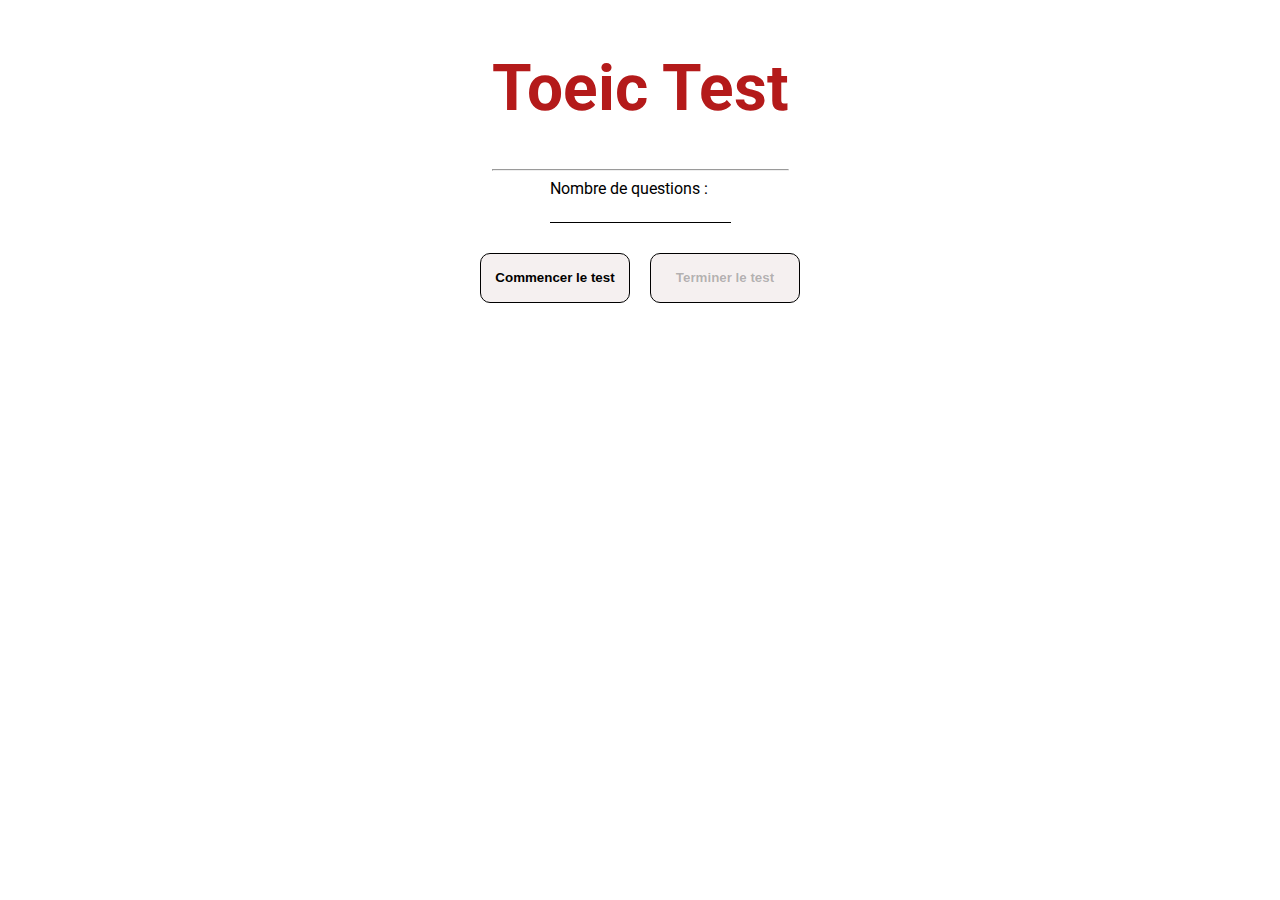
==== index.html @ 51da3a69 "create index.html" ====
<!DOCTYPE html>
<html>
    <head>
        <meta charset="utf-8">
        <title>toeic test sheet</title>
        <link rel="stylesheet" href="toeic.css">
        <link href="https://fonts.googleapis.com/css2?family=Roboto:wght@400;500&display=swap" rel="stylesheet">
    </head>
    <body>
        <main id="main">
            <div id="main_title">
                <h1>Toeic Test</h1><hr/>
            </div>
            <div id="form">
                <form>
                    <label for="number">Nombre de questions :</label>
                    <div class="input_box">
                        <input type="number" min="0" id="number" name="number" >
                    </div>
                    </form>
            </div>
            <div class="button_main">
                <button class="select" id="begin" >Commencer le test</button>
                <button class="select" id="stop" disabled>Terminer le test</button>
            </div>
            <section id="section">
                <div id="question">
                    <h2>Question : <span id="question_number"></span></h2>
                    <p id="end">Le test est terminé</p>
                </div>
                <div id="select_button">
                    <button class="select" id="previous">Précedent</button>
                    <button class="select" id="next">Suivant</button>
                </div>
                <div class="box_button">
                    <div class="button">
                        <button class= "big_button" id="a">A</button>
                        <button class= "big_button" id="b">B</button>
                    </div>
                    <div class="button">
                        <button class= "big_button" id="c">C</button>
                        <button class= "big_button" id="d">D</button>
                    </div>
                </div>
                <div id="result">
                    <div id="result_box">
                        
                    </div>
                </div>
            </section>
        </main>
        <script src="toeic.js"></script>
    </body>
</html>
---- toeic.css ----
:root{
    font-family: 'Roboto', sans-serif;
    --primary_color: rgb(180, 26, 26);
    --secondary_color: rgb(71, 69, 69);
}
body{
    display: flex;
    justify-content: center;
}
main{
    width: 700px;
    height: 500px;
    display: flex;
    flex-direction: column;
    flex-wrap: wrap;
    align-items: center;
}

button{
    background-color: rgb(245, 240, 240);
    font-weight: bold;
    border-radius: 10px;
    border: 1px solid black;
    transition: background-color ease 300ms;
}
#selct_button{
    display: flex;
    flex-wrap: wrap;
}
.button_main{
    display: flex;
    flex-wrap: wrap;
}
button:hover{
    box-shadow: 1px 1px 1px rgba(0, 0, 0, 0.432);
    background-color: rgba(22, 22, 22, 0.479);
    color: white;
}
.big_button{
    margin: 10px;
    width: 150px;
    height: 50px;
    
}
#question{
    text-align: center;
}
h1{
    color: var(--primary_color);
    font-size: 4em;
}

.select{
    height: 50px;
    margin: 10px;
    width: 150px;
}
.box_button{
    margin-top: 30px;
}
section{
    display: none;
}
.button{
    display: flex;
    flex-wrap: wrap;
}
#result_box{
    text-align: center;
}
.span_question, .span_answer, .tiret{
    font-size: 1.5em;
}
#end{
    font-size: 1.8em;
    color: red;
    display: none;
}
.input_box{
    overflow: hidden;
    font-size: 20px;
    margin-bottom: 20px;
    border-bottom: 1px solid black;
}
input{
    border: none;
    outline: none;
    background: none;
    text-align: center;
}
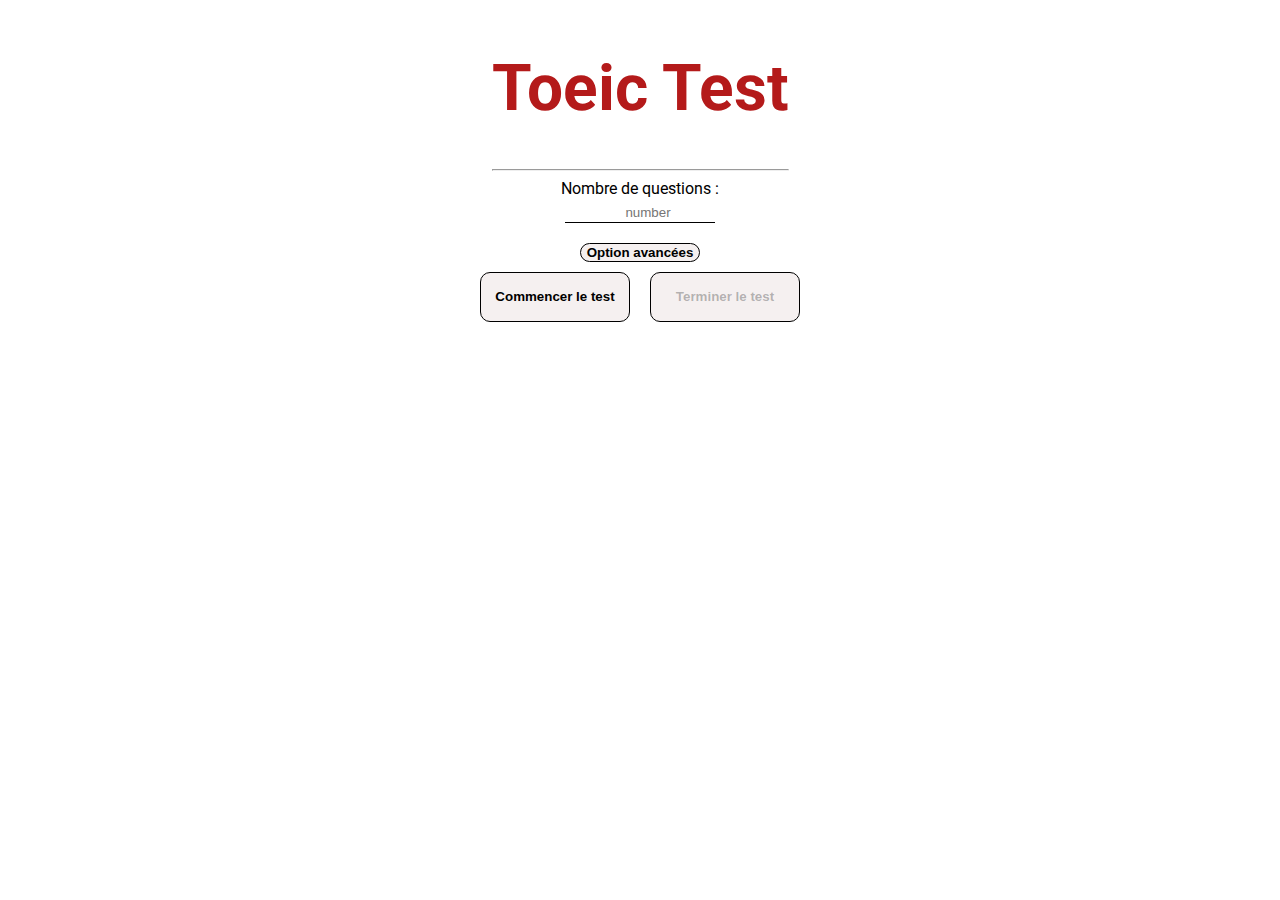
==== commit ba2533d5: "Update index.html" ====
--- a/index.html
+++ b/index.html
@@ -6,18 +6,25 @@
         <link rel="stylesheet" href="toeic.css">
         <link href="https://fonts.googleapis.com/css2?family=Roboto:wght@400;500&display=swap" rel="stylesheet">
     </head>
-    <body>
+    <body id="body">
         <main id="main">
             <div id="main_title">
                 <h1>Toeic Test</h1><hr/>
             </div>
             <div id="form">
-                <form>
-                    <label for="number">Nombre de questions :</label>
-                    <div class="input_box">
-                        <input type="number" min="0" id="number" name="number" >
-                    </div>
-                    </form>
+                
+                <label for="number">Nombre de questions :</label>
+                <div class="input_box" id="box_main">
+                    <input type="number" min="0" id="number" name="number" placeholder="number" >
+                </div>
+                <button id="wtf">Option avancées</button>
+                <div id="advanced_option">
+                    <label for="depart_question">numéro de départ : </label><span class="input_box"><input id="depart_question" name="depart_question" type="number"></span> <br/>
+                    <label for="pas">pas des questions : </label><span class="input_box"><input id="pas" name="pas" type="number"></span><br/>
+                    <div class="color_box"><label for="color">Couleur des réponses: </label><span class=""><input id="color" name="color" type="color"></span><br/></div>
+                    <label for="dark">Dark mode :  </label><span class=""><input id="dark" name="dark" type="checkbox"></span>
+                </div>
+                
             </div>
             <div class="button_main">
                 <button class="select" id="begin" >Commencer le test</button>
--- a/toeic.css
+++ b/toeic.css
@@ -81,6 +81,7 @@
     font-size: 20px;
     margin-bottom: 20px;
     border-bottom: 1px solid black;
+    text-align: center;
 }
 input{
     border: none;
@@ -88,3 +89,24 @@
     background: none;
     text-align: center;
 }
+
+
+#advanced_option{
+    display: none;
+    padding: 10px 5px 10px 5px;
+    text-align: left;
+}
+#form{
+    display: flex;
+    flex-direction: column;
+    align-items: center;
+}
+#box_main{
+    width: 150px;
+    text-align: center;    
+}
+.color_box{
+    margin-top: 5px;
+    display: flex;
+    align-items: center;
+}
